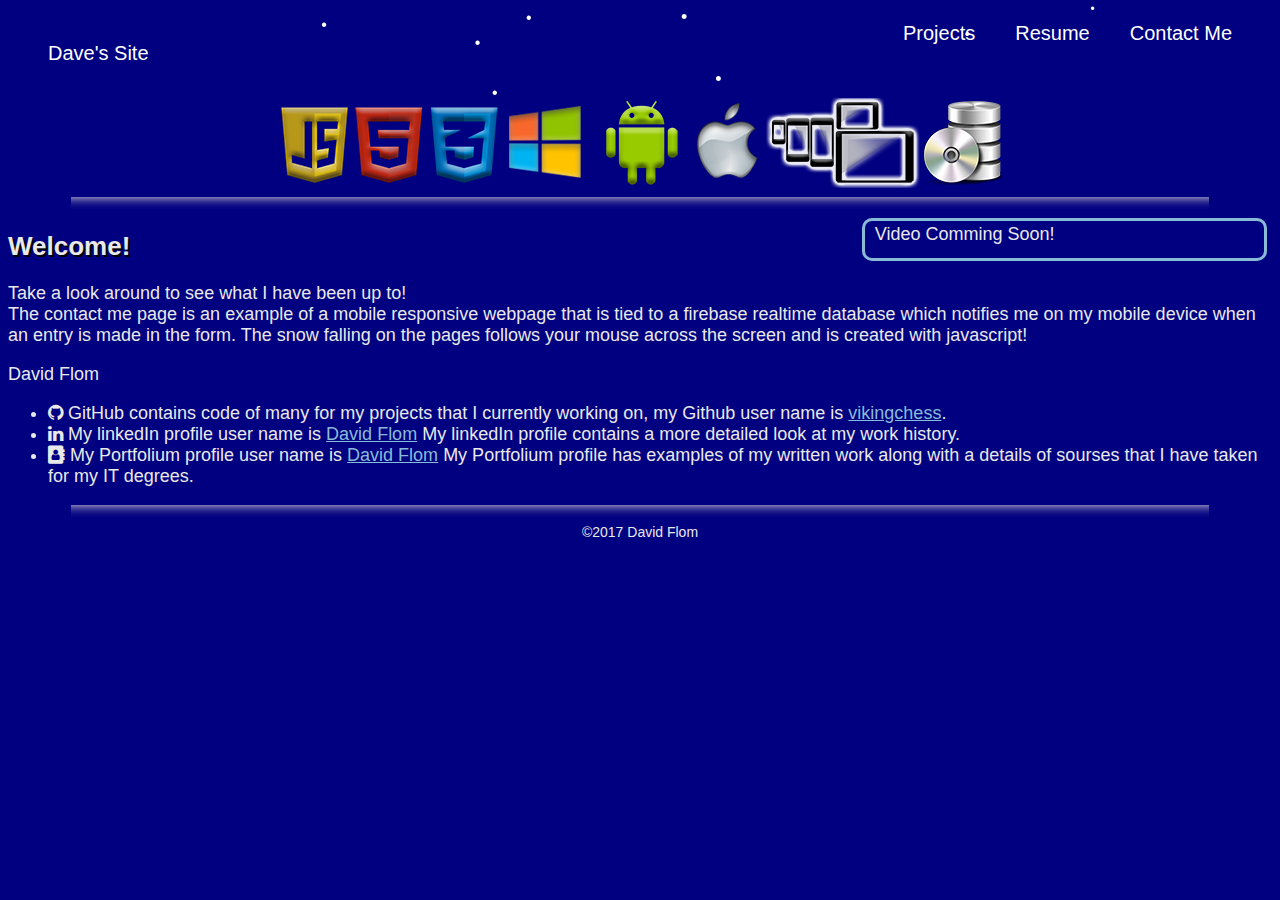
==== index.html @ 94f160e4 "Initial Commit 10 24 17" ====
<!doctype html>
<html>
<head>
	<meta charset="utf-8">
    <meta name="description" content="David Flom Portfolio Website">
    <meta name="keywords" content="David Flom, Trainer, Educational Technologist, Portfolio">
    <meta name="author" content="David Flom">
	<title>David Flom E Portfolio</title>
    <link href="DavePortfolioCSS.css" rel="stylesheet" type="text/css">
    <link href="NavStyle.css" type="text/css" rel="stylesheet"/>
        <link href="https://maxcdn.bootstrapcdn.com/font-awesome/4.7.0/css/font-awesome.min.css" rel="stylesheet" integrity="sha384-wvfXpqpZZVQGK6TAh5PVlGOfQNHSoD2xbE+QkPxCAFlNEevoEH3Sl0sibVcOQVnN" crossorigin="anonymous">
	<script type="text/javascript" src="DavePortfolioJS.js"></script>
</head>
<body>
<nav>
    <p id="title"><a href="index.html">Dave's Site</a></p>
    <label for="drop" class="checkbox"><img src="Images/menu.svg"></label>
    <input type="checkbox" id="drop"/>
    <ul class="menu">
        <li><a href="Projectpage.html">Projects</a></li>
        <li><a href="EducationalTechnologist.html">Resume</a></li>
        <li><a href="AboutMe.html">Contact Me</a></li>
    </ul>
</nav>
<header>
	<img class="header" src="Images/banner.png" alt="Header Banner Image">
	<hr class="style-four">
</header>
<aside>
Video Comming Soon!
</aside>
<main>
<h2>Welcome!</h2>
	<p>Take a look around to see what I have been up to!<br>
The contact me page is an example of a mobile responsive webpage that is tied to a firebase realtime database which notifies me on my mobile device when an entry is made in the form. The snow falling on the pages follows your mouse across the screen and is created with javascript!</p>
	
David Flom
                <ul class="menu">
					<li><i class="fa fa-github"></i> GitHub contains code of many for my projects that I currently working on, my Github user name is <a class="hyperlink"  href="https://github.com/vikingchess">vikingchess</a>.</li>
                    <li><i class="fa fa-linkedin"></i> My linkedIn profile user name is <a class="hyperlink"  href="https://www.linkedin.com/in/davidflom/">David Flom</a> My linkedIn profile contains a more detailed look at my work history.</li>
                    <li><i class="fa fa-address-book"></i> My Portfolium profile user name is <a class="hyperlink"  href="https://portfolium.com/DavidFlom">David Flom</a> My Portfolium profile has examples of my written work along with a details of sourses that I have taken for my IT degrees.</li>
                </ul>
</main>
</body>
<footer>
	<hr class="style-four">
&#169;2017 David Flom
</footer>
</html>
---- DavePortfolioCSS.css ----
@charset "utf-8";
/* David Flom Portfolio CSS Document */
/* Color Scheme #00080 Navy #99D3DF Ice, #88BBD6 Fresh Water, #CDCDCD PLaster, #E9E9E9 233,233,233 Linen*/
body
{
	background-color: #000080;
	font-family:Gotham, Helvetica, Arial, sans-serif;
	color: #E9E9E9;
	font-size: 18px;
	font-weight: 400;
}
h1
{
	font-family:Gotham, Helvetica, Arial, sans-serif;
	font-weight:900;
	font-size: 48;
	color: #e9e9e9;
	text-shadow: 2px 2px black;
	text-align: center;
}
h2
{
	font-family:Gotham, Helvetica, Arial, sans-serif;
	font-weight:900;
	font-size:26px;
	color: #e9e9e9;
	text-shadow: 2px 2px black;
}
h3
{
	font-family:Gotham, Helvetica, Arial, sans-serif;
	font-weight:400;
	font-size:24px;
	color: #e9e9e9;
}
.hyperlink 
{
	color: #88BBD6;
	text-shadow: 1px 1px 1px navy;
}
hr.style-four 
{ 
	height: 12px; 
	border: 0; 
	box-shadow: inset 0 12px 12px -12px rgb(250, 240, 230);
	width: 90%;
}
.liststyle
{
	font-family:Gotham, Helvetica, Arial, sans-serif;
	color: #e9e9e9;
	font-size: 16px;
	font-weight: 400;
	list-style-image: url(Images/arrow_bullet_small.png);
}
aside
{
	border-style: solid;
	border-color: #88BBD6;
	border-width: 3px;
	border-radius: 10px;
	text-align:left;
	display:block;
	float:right;
	line-height: 150%;
	margin-bottom:20px;
	margin-left:20px;
	margin-right:5px;
	width:30%;
	padding-left: 10px;
	padding-right: 10px;
	padding-bottom: 10px;
	height:auto;
}
footer
{
	background-color: #000080	;
	text-align: center;
	font-family:Gotham, Helvetica, Arial, sans-serif;
	color: #e9e9e9;
	font-size: 14px;
	font-weight: 400;	
}
img.header
{
	display:block;
	margin-left:auto;
	margin-right:auto;
}
.centertext
{
	text-align: center;
	font-size: 24px;
}
table, th, td
{
	border: 1px solid #cdcdcd;
	padding: 4px;
}
table
{
	align-content: center;
	align: center;
}
th
{
	font-family:Gotham, Helvetica, Arial, sans-serif;
	color: #e9e9e9;
	font-size: 18px;
	font-weight: 400;		
}
td
{
	font-family:Gotham, Helvetica, Arial, sans-serif;
	color: #e9e9e9;
	font-size: 16px;
	font-weight: 200;	
}
.resume
{
	border-style: solid;
	border-color: #88BBD6;
	border-width: 3px;
	border-radius: 10px;
	padding: 1px;
	width:65%;
}
.resumecell
{
	border-style: hidden;
	border-width: 1px;
	border-radius: 10px;
	padding: 5px;
}
.projectcell
{
	border-bottom-style: dashed;
	border-bottom-color: #88bbd6;
	border-bottom-width: 2px;
	border-top-style: hidden;
	border-left-style: hidden;
	border-right-style: hidden;
	border-radius: 10px;
	padding: 5px;
}
.sendbutton
{
	border-style: solid;
	border-color: #88BBD6;
	border-width: 2px;
	border-radius: 10px;
	padding: 1px;
	align-items: center;
	align-content: center;
	width: 75px;
	font-family:Gotham, Helvetica, Arial, sans-serif;
	color: #000080;
	font-size: 18px;
	font-weight: 400;
}
---- NavStyle.css ----
/* David Flom Portfolio CSS Document for navigation */
nav 
{
    margin: 0;
    padding: 0;
    background-color: #000080;
}

nav p 
{
    display: block;
    padding: 0 20px;
    float: left;
    font-size: 20px;
    line-height: 50px;
    color: white;
}

nav:after 
{
    content: "";
    display: table;
    clear: both;
}

nav ul 
{
    float: right;
    padding: 0 20px 0 0;
    margin: 0;
    list-style: none;
    position: relative;
}

nav ul li 
{
    margin: 0;
    display: inline-block;
    float: left;
    background-color: #000080;
}

nav a 
{
    display: block;
    padding: 0 20px;
    color: #FFF;
    font-size: 20px;
    line-height: 50px;
    text-decoration: none;
}

li:hover, nav a:hover 
{
	color: #000080;
	background: #e9e9e9;
}

nav ul ul 
{
    display: none;
    position: absolute;
    top: 50px;
}

nav ul li:hover > ul 
{
    display: inherit;
}

nav ul ul li 
{
    width: 170px;
    float: none;
    display: list-item;
    position: relative;
}

nav ul ul ul li 
{
    position: relative;
    top: -50px;
    left: 170px;
}

#drop, .checkbox 
{
    display: none;
}

@media all and (max-width: 800px) 
{

    nav a 
	{
        display: inline-block;
        width: 100%;
        text-align: center;
        padding: 0 10px;
    }

    nav p 
	{
        display: inline-block;
        text-align: center;
        padding: 0;
    }

    nav 
	{
        margin: 0;
    }

    .checkbox + a, .menu 
	{
        display: none;
    }

    .checkbox 
	{
        display: inline-block;
        float: right;
        background-color: #000080;
        padding: 12px;
        height: 26px;
        color: #FFF;
    }

    .checkbox:hover 
	{
		color: #000080;
        background-color: #e9e9e9;
    }

    [id=drop]:checked + ul 
	{
        display: block;
    }

    nav ul li 
	{
        display: block;
        width: 100%;
    }

    nav ul ul .checkbox, nav ul ul a 
	{
        padding: 0 40px;
    }

    nav ul ul ul a 
	{
        padding: 0 80px;
    }

    nav ul ul 
	{
        float: none;
        position: static;
    }

    nav ul ul li:hover > ul, nav ul li:hover > ul 
	{
        display: none;
    }

    nav ul ul li 
	{
        display: block;
        width: 100%;
    }

    nav ul ul ul li 
	{
        position: static;
    }

    nav ul 
	{
        float: none;
    }
}
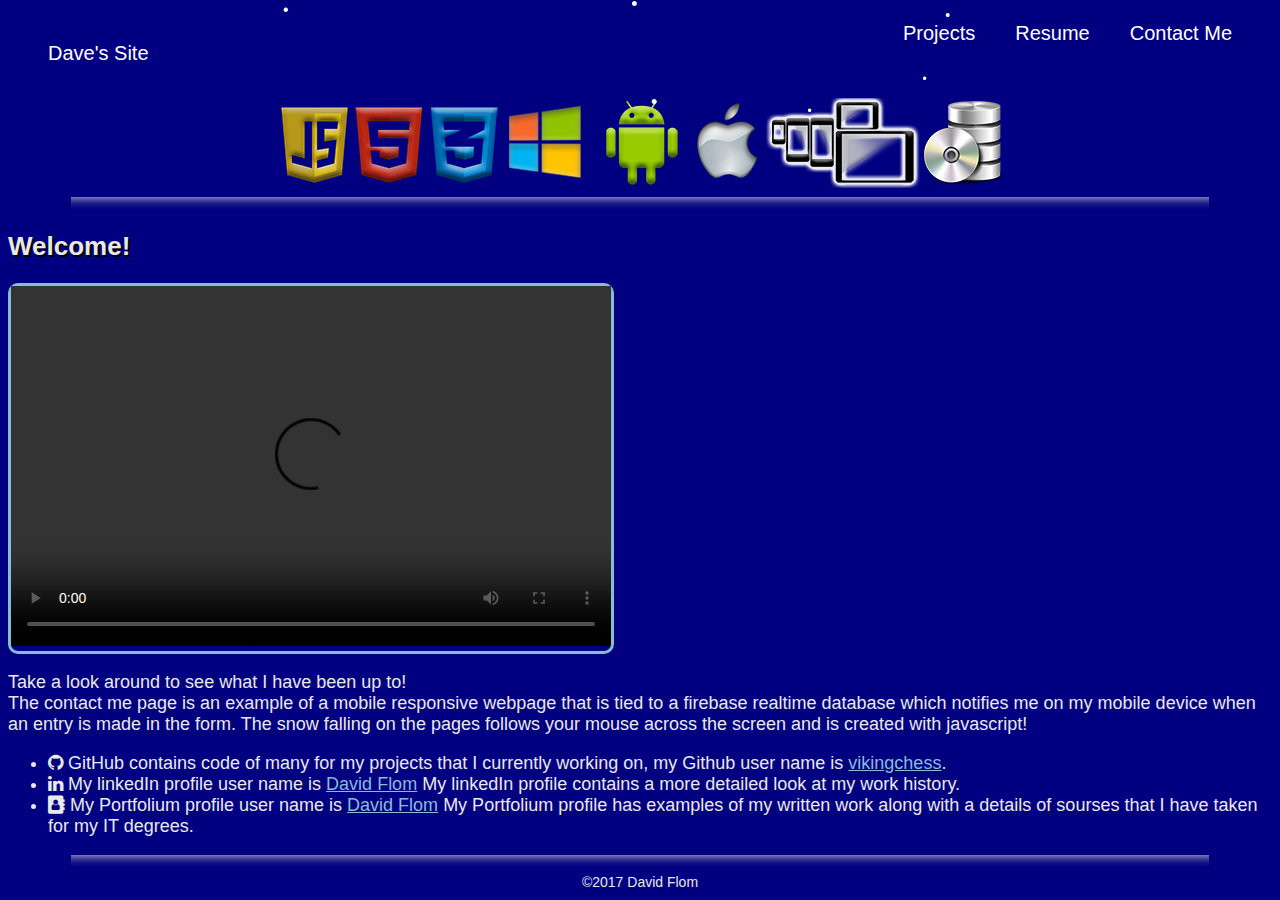
==== commit 7d061f62: "Added video to fromt page" ====
--- a/index.html
+++ b/index.html
@@ -3,7 +3,7 @@
 <head>
 	<meta charset="utf-8">
     <meta name="description" content="David Flom Portfolio Website">
-    <meta name="keywords" content="David Flom, Trainer, Educational Technologist, Portfolio">
+    <meta name="keywords" content="David Flom, Trainer, Educational Technologist, Portfolio, Resume">
     <meta name="author" content="David Flom">
 	<title>David Flom E Portfolio</title>
     <link href="DavePortfolioCSS.css" rel="stylesheet" type="text/css">
@@ -26,15 +26,19 @@
 	<img class="header" src="Images/banner.png" alt="Header Banner Image">
 	<hr class="style-four">
 </header>
-<aside>
-Video Comming Soon!
-</aside>
+
 <main>
 <h2>Welcome!</h2>
+ <div class="videoStyle">
+  <video width="600" height="360" align="center" controls>
+  	<source src="Video/VoiceNarrationIcons.mp4" type="video/mp4">
+  	Your browser does not support the video tag.
+  </video>
+	</div>
 	<p>Take a look around to see what I have been up to!<br>
 The contact me page is an example of a mobile responsive webpage that is tied to a firebase realtime database which notifies me on my mobile device when an entry is made in the form. The snow falling on the pages follows your mouse across the screen and is created with javascript!</p>
+
 	
-David Flom
                 <ul class="menu">
 					<li><i class="fa fa-github"></i> GitHub contains code of many for my projects that I currently working on, my Github user name is <a class="hyperlink"  href="https://github.com/vikingchess">vikingchess</a>.</li>
                     <li><i class="fa fa-linkedin"></i> My linkedIn profile user name is <a class="hyperlink"  href="https://www.linkedin.com/in/davidflom/">David Flom</a> My linkedIn profile contains a more detailed look at my work history.</li>
--- a/DavePortfolioCSS.css
+++ b/DavePortfolioCSS.css
@@ -1,5 +1,5 @@
 @charset "utf-8";
-/* David Flom Portfolio CSS Document */
+/* Copyright 2017 David Flom Portfolio CSS Document */
 /* Color Scheme #00080 Navy #99D3DF Ice, #88BBD6 Fresh Water, #CDCDCD PLaster, #E9E9E9 233,233,233 Linen*/
 body
 {
@@ -52,6 +52,16 @@
 	font-size: 16px;
 	font-weight: 400;
 	list-style-image: url(Images/arrow_bullet_small.png);
+}
+.videoStyle
+{
+	display: block;
+	width: 600px;
+	border-style: solid;
+	border-color: #88BBD6;
+	border-width: 3px;
+	border-radius: 10px;
+	float:none;
 }
 aside
 {
--- a/NavStyle.css
+++ b/NavStyle.css
@@ -1,4 +1,4 @@
-/* David Flom Portfolio CSS Document for navigation */
+/* copyright 2017 David Flom Portfolio CSS Document for navigation */
 nav 
 {
     margin: 0;
